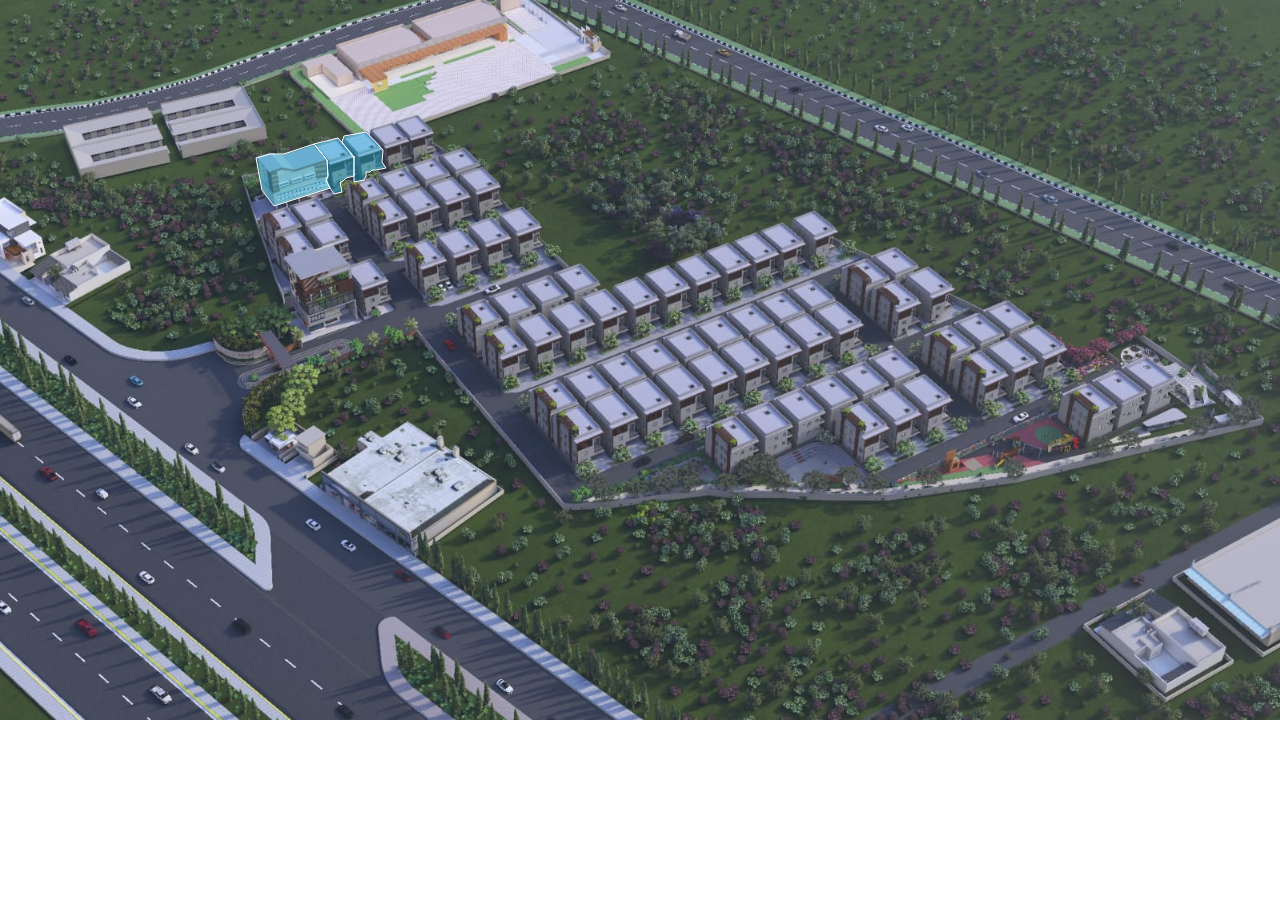
==== index.html @ a661bfbf "index added" ====
<!DOCTYPE html>
<html lang="en">

<head>
    <meta charset="UTF-8">
    <meta name="viewport" content="width=device-width, initial-scale=1.0">
    <title>Block</title>
    <link rel="stylesheet" href="/style.css">
</head>

<body>
    <div class="container">

        <div class="image-container">
            <img src="images/1.jpeg" alt="Map" id="image" style="width: 100vw; object-fit: cover;">
        </div>

        <div class="svg-container">
            <svg id="svg-container" xmlns="http://www.w3.org/2000/svg" viewBox="0 0 640 480">
            </svg>
        </div>
    </div>
    <script>
        const polygonsData = [
            {
                coordinates: [

                    { x: 128, y: 79 },
                    { x: 131, y: 95 },
                    { x: 137, y: 103 },
                    { x: 165, y: 94 },
                    { x: 165, y: 94 },
                    { x: 164, y: 92 },
                    { x: 163, y: 90 },
                    { x: 164, y: 88 },
                    { x: 163.5, y: 80 },
                    { x: 157, y: 72 },
                    { x: 142, y: 77 },
                    { x: 135, y: 77 },
                ],
                fill: "rgba(0,213,255,0.3)",
                stroke: "white",
                link: "villa.html",
            },
            {
                coordinates: [
                    { x: 165, y: 94 },
                    { x: 167, y: 97 },
                    { x: 171, y: 96 },
                    { x: 170, y: 91 },
                    { x: 171, y: 91 },
                    { x: 173, y: 89 },
                    { x: 177, y: 88 },
                    { x: 177, y: 79 },
                    { x: 176, y: 77 },
                    { x: 169, y: 69 },
                    { x: 157, y: 72 },
                    { x: 163.5, y: 80 },
                    { x: 164, y: 88 },
                    { x: 163, y: 90 },
                    { x: 164, y: 92 },
                    { x: 165, y: 94 },


                ],
                fill: "rgba(0,213,255,0.3)",
                stroke: "white",
            },
            {
                coordinates: [
                    { x: 172, y: 68 },
                    { x: 171, y: 71 },
                    { x: 177, y: 79 },
                    { x: 177, y: 78 },
                    { x: 177, y: 91 },
                    { x: 182, y: 90 },
                    { x: 183, y: 88 },
                    { x: 183, y: 86 },
                    { x: 185, y: 86 },
                    { x: 186, y: 85 },
                    { x: 188, y: 85 },
                    { x: 193, y: 84 },
                    { x: 191, y: 81 },
                    { x: 191.5, y: 75 },
                    { x: 183, y: 66 },
                ],
                fill: "rgba(0,213,255,0.3)",
                stroke: "white",
            },



        ];

        const svgContainer = document.getElementById('svg-container');

    </script>
    <script src="/main.js"></script>
</body>

</html>
---- style.css ----
@import url('https://fonts.googleapis.com/css2?family=Open+Sans:ital,wght@0,300..800;1,300..800&display=swap');

        body {
            margin: 0;
            padding: 0;
            font-family: 'century-gothic';
            overflow: hidden;
        }

        .container {
            position: relative;
            width: 100vw;
            height: 100vh;
            overflow: hidden;
        }

        .image-container {
            position: absolute;
            width: 100%;
            height: 100%;
        }

        .svg-container {
            position: absolute;
            top: 0;
            left: 0;
            width: 100%;
            height: 100%;
        }

        .svg-container polygon {
            transition: fill 0.3s ease;
        }

        .svg-container polygon:hover {
            fill: rgba(82, 194, 238, 0.7);
        }
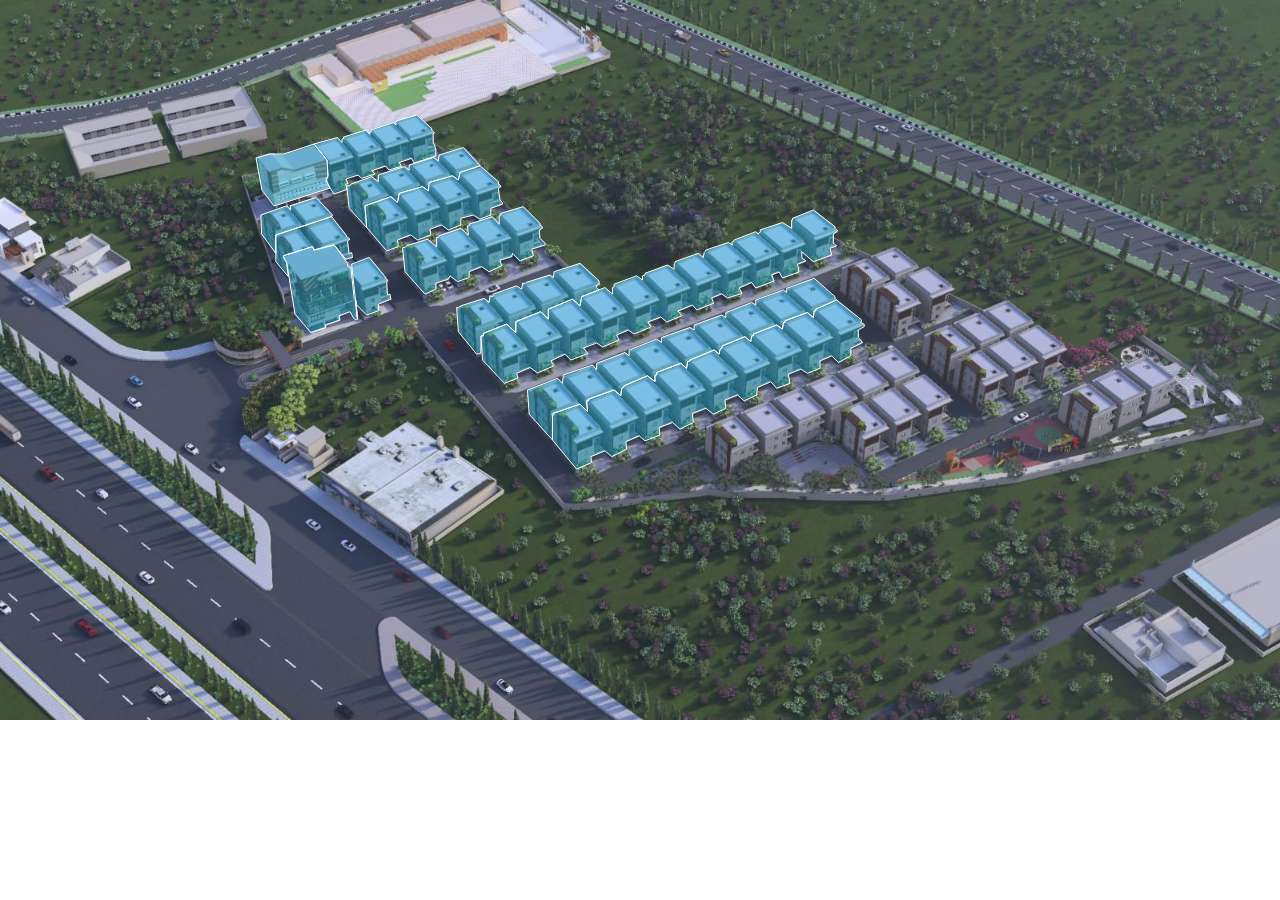
==== commit 592bbab1: "extended polygons" ====
--- a/index.html
+++ b/index.html
@@ -45,53 +45,344 @@
             {
                 coordinates: [
                     { x: 165, y: 94 },
+                    { x: 164, y: 92 },
+                    { x: 163, y: 90 },
+                    { x: 164, y: 88 },
+                    { x: 163.5, y: 80 },
+                    { x: 157, y: 72 },
+                    { x: 168.75, y: 68.75 },
+                    { x: 171, y: 71.25 },
+                    { x: 171, y: 69.58 },
+                    { x: 172.08, y: 69.17 },
+                    { x: 171.67, y: 68.55 },
+                    { x: 182.92, y: 65 },
+                    { x: 184.8, y: 67.08 },
+                    { x: 185, y: 66 },
+                    { x: 185.9, y: 65.6 },
+                    { x: 185.42, y: 65 },
+                    { x: 196.8, y: 61.25 },
+                    { x: 198, y: 62.5 },
+                    { x: 197.92, y: 61.25 },
+                    { x: 198.33, y: 60.42 },
+                    { x: 208.33, y: 57.5 },
+                    { x: 215.83, y: 64.17 },
+                    { x: 215.83, y: 65 },
+                    { x: 215.83, y: 65 },
+                    { x: 217.08, y: 66.25 },
+                    { x: 217.08, y: 66.67 },
+                    { x: 216.5, y: 66.7 },
+                    { x: 216.67, y: 71.25 },
+                    { x: 217.92, y: 74.5 },
+                    { x: 217.9, y: 78 },
+                    { x: 207.08, y: 81.5 },
+                    { x: 205.8, y: 79.2 },
+                    { x: 199.58, y: 81.25 },
+                    { x: 200.8, y: 83.2 },
+                    { x: 194.5, y: 85 },
+                    { x: 192.8, y: 83 },
+                    { x: 185.83, y: 85.42 },
+                    { x: 187.5, y: 87 },
+                    { x: 180.83, y: 89.17 },
+                    { x: 179, y: 87.5 },
+                    { x: 172.92, y: 89.5 },
+                    { x: 174, y: 91.7 },
+                    { x: 172.8, y: 92.2 },
+                    { x: 173.5, y: 94.7 },
                     { x: 167, y: 97 },
-                    { x: 171, y: 96 },
-                    { x: 170, y: 91 },
-                    { x: 171, y: 91 },
-                    { x: 173, y: 89 },
-                    { x: 177, y: 88 },
-                    { x: 177, y: 79 },
-                    { x: 176, y: 77 },
-                    { x: 169, y: 69 },
-                    { x: 157, y: 72 },
-                    { x: 163.5, y: 80 },
-                    { x: 164, y: 88 },
-                    { x: 163, y: 90 },
-                    { x: 164, y: 92 },
-                    { x: 165, y: 94 },
-
-
-                ],
-                fill: "rgba(0,213,255,0.3)",
-                stroke: "white",
-            },
-            {
-                coordinates: [
-                    { x: 172, y: 68 },
-                    { x: 171, y: 71 },
-                    { x: 177, y: 79 },
-                    { x: 177, y: 78 },
-                    { x: 177, y: 91 },
-                    { x: 182, y: 90 },
-                    { x: 183, y: 88 },
-                    { x: 183, y: 86 },
-                    { x: 185, y: 86 },
-                    { x: 186, y: 85 },
-                    { x: 188, y: 85 },
-                    { x: 193, y: 84 },
-                    { x: 191, y: 81 },
-                    { x: 191.5, y: 75 },
-                    { x: 183, y: 66 },
-                ],
-                fill: "rgba(0,213,255,0.3)",
-                stroke: "white",
-            },
-
-
-
-        ];
-
+                ],
+                fill: "rgba(0,213,255,0.3)",
+                stroke: "white",
+            },
+
+            {
+                coordinates: [
+                    { "x": 137.92, "y": 117.5 },
+                    { "x": 137.92, "y": 126.67 },
+                    { "x": 130.83, "y": 117.08 },
+                    { "x": 130.42, "y": 107.5 },
+                    { "x": 143.33, "y": 102.92 },
+                    { "x": 145.42, "y": 105 },
+                    { "x": 145, "y": 102.92 },
+                    { "x": 157.92, "y": 98.75 },
+                    { "x": 166.25, "y": 107.5 },
+                    { "x": 165.83, "y": 108.33 },
+                ],
+                fill: "rgba(0,213,255,0.3)",
+                stroke: "white",
+                link: "villa.html",
+            },
+            {
+                coordinates: [
+                    { "x": 144.17, "y": 138.33 },
+                    { "x": 137.92, "y": 130.83 },
+                    { "x": 137.92, "y": 126.67 },
+                    { "x": 137.92, "y": 117.5 },
+                    { "x": 165.83, "y": 108.33 },
+                    { "x": 173.33, "y": 117.92 },
+                    { "x": 173.33, "y": 118.33 },
+                    { "x": 175, "y": 119.58 },
+                    { "x": 173.75, "y": 120.42 },
+                    { "x": 174.58, "y": 127.08 },
+                    { "x": 175.83, "y": 126.25 },
+                    { "x": 176.25, "y": 128.75 },
+                    { "x": 172.92, "y": 129.58 },
+                    { "x": 167.08, "y": 122.5 },
+                    { "x": 157.08, "y": 125 },
+                    { "x": 156.25, "y": 123.33 },
+                    { "x": 141.67, "y": 127.92 },
+                    { "x": 142.08, "y": 129.17 },
+                    { "x": 143.33, "y": 131.25 }],
+                fill: "rgba(0,213,255,0.3)",
+                stroke: "white",
+                link: "villa.html",
+            },
+            {
+                coordinates: [
+                    { "x": 143.33, "y": 131.25 },
+                    { "x": 142.08, "y": 129.17 },
+                    { "x": 141.67, "y": 127.92 },
+                    { "x": 156.25, "y": 123.33 },
+                    { "x": 157.08, "y": 125 },
+                    { "x": 167.08, "y": 122.5 },
+                    { "x": 173.75, "y": 131.67 },
+                    { "x": 173.75, "y": 132.92 },
+                    { "x": 175.42, "y": 133.75 },
+                    { "x": 177.08, "y": 149.17 },
+                    { "x": 177.92, "y": 150 },
+                    { "x": 178.75, "y": 159.58 },
+                    { "x": 177.8, "y": 160 },
+                    { "x": 176.8, "y": 159 },
+                    { "x": 175, "y": 155.83 },
+                    { "x": 169.5, "y": 157.92 },
+                    { "x": 170, "y": 160 },
+                    { "x": 162.7, "y": 162.5 },
+                    { "x": 162.92, "y": 163.75 },
+                    { "x": 155.42, "y": 166.25 },
+                    { "x": 147.5, "y": 157.08 },
+                ],
+                fill: "rgba(0,213,255,0.3)",
+                stroke: "white",
+                link: "villa.html",
+            },
+
+            {
+                coordinates: [
+                    { "x": 177.77, "y": 150 },
+                    { "x": 178.75, "y": 159.58 },
+                    { "x": 175.83, "y": 132.08 },
+                    { "x": 184.58, "y": 128.75 },
+                    { "x": 192.5, "y": 138.33 },
+                    { "x": 192.92, "y": 139.17 },
+                    { "x": 193.75, "y": 140 },
+                    { "x": 193.75, "y": 140.42 },
+                    { "x": 193.33, "y": 140.83 },
+                    { "x": 193.75, "y": 147.5 },
+                    { "x": 195, "y": 147.08 },
+                    { "x": 195.42, "y": 149.58 },
+                    { "x": 189.17, "y": 152.08 },
+                    { "x": 189.17, "y": 155.42 },
+                    { "x": 183.33, "y": 157.5 },
+                    { "x": 178.33, "y": 152.5 },
+                ],
+                fill: "rgba(0,213,255,0.3)",
+                stroke: "white",
+                link: "villa.html",
+            },
+            {
+                coordinates: [
+
+                    { "x": 240, "y": 82.92 },
+                    { "x": 230, "y": 86.25 },
+                    { "x": 229.17, "y": 90 },
+                    { "x": 226.25, "y": 87.92 },
+                    { "x": 214.58, "y": 91.25 },
+                    { "x": 214.17, "y": 95.42 },
+                    { "x": 211.25, "y": 93.33 },
+                    { "x": 199.58, "y": 96.67 },
+                    { "x": 198.75, "y": 101.25 },
+                    { "x": 195.42, "y": 98.33 },
+                    { "x": 182.5, "y": 102.92 },
+                    { "x": 183.33, "y": 113.75 },
+                    { "x": 174.58, "y": 104.17 },
+                    { "x": 173.33, "y": 92.92 },
+                    { "x": 175, "y": 92.92 },
+                    { "x": 175.42, "y": 92.08 },
+                    { "x": 185.83, "y": 88.33 },
+                    { "x": 189.17, "y": 90.83 },
+                    { "x": 189.17, "y": 87.5 },
+                    { "x": 190.42, "y": 87.08 },
+                    { "x": 202.08, "y": 83.33 },
+                    { "x": 204.58, "y": 85 },
+                    { "x": 204.58, "y": 82.5 },
+                    { "x": 216.67, "y": 78.75 },
+                    { "x": 219.17, "y": 80.42 },
+                    { "x": 219.58, "y": 77.5 },
+                    { "x": 231.67, "y": 73.75 },
+                ],
+                fill: "rgba(0,213,255,0.3)",
+                stroke: "white",
+                link: "villa.html",
+            },
+            {
+                coordinates: [
+
+                    { "x": 240, "y": 82.92 },
+                    { "x": 230, "y": 86.25 },
+                    { "x": 229.17, "y": 90 },
+                    { "x": 226.25, "y": 87.92 },
+                    { "x": 214.58, "y": 91.25 },
+                    { "x": 214.17, "y": 95.42 },
+                    { "x": 211.25, "y": 93.33 },
+                    { "x": 199.58, "y": 96.67 },
+                    { "x": 198.75, "y": 101.25 },
+                    { "x": 195.42, "y": 98.33 },
+                    { "x": 182.5, "y": 102.92 },
+                    { "x": 183.33, "y": 113.75 },
+                    { "x": 193.33, "y": 125.42 }, { "x": 199.17, "y": 123.33 }, { "x": 198.75, "y": 120 }, { "x": 205.42, "y": 117.5 }, { "x": 208.75, "y": 120 }, { "x": 215.42, "y": 117.5 }, { "x": 215, "y": 114.58 }, { "x": 220.83, "y": 112.5 }, { "x": 224.17, "y": 115 }, { "x": 230.42, "y": 112.5 }, { "x": 230.42, "y": 109.17 }, { "x": 236.67, "y": 107.5 }, { "x": 240, "y": 109.58 }, { "x": 245.42, "y": 107.5 }, { "x": 245.42, "y": 104.17 }, { "x": 251.25, "y": 102.08 }, { "x": 251.25, "y": 101.25 }, { "x": 250, "y": 100 }, { "x": 249.17, "y": 94.17 }, { "x": 250.42, "y": 93.33 }, { "x": 250, "y": 92.5 }, { "x": 249.17, "y": 92.08 }, { "x": 249.17, "y": 90.83 },
+                ],
+                fill: "rgba(0,213,255,0.3)",
+                stroke: "white",
+                link: "villa.html",
+            },
+
+            {
+                coordinates: [{ "x": 261.67, "y": 103.33 }, { "x": 250.42, "y": 106.67 }, { "x": 250.42, "y": 107.5 }, { "x": 249.58, "y": 107.92 }, { "x": 249.58, "y": 112.08 }, { "x": 246.25, "y": 108.33 }, { "x": 234.58, "y": 112.08 }, { "x": 234.58, "y": 112.92 }, { "x": 233.75, "y": 112.92 }, { "x": 234.17, "y": 117.5 }, { "x": 230.42, "y": 114.17 }, { "x": 219.58, "y": 117.92 }, { "x": 219.17, "y": 118.75 }, { "x": 218.33, "y": 118.75 }, { "x": 218.33, "y": 123.33 }, { "x": 213.75, "y": 119.58 }, { "x": 203.33, "y": 122.92 }, { "x": 202.5, "y": 123.75 }, { "x": 201.25, "y": 123.75 }, { "x": 202.5, "y": 135.83 }, { "x": 212.5, "y": 147.08 }, { "x": 217.92, "y": 144.58 }, { "x": 217.92, "y": 141.67 }, { "x": 224.17, "y": 139.58 }, { "x": 225, "y": 137.92 }, { "x": 228.75, "y": 140.83 }, { "x": 234.58, "y": 138.75 }, { "x": 234.58, "y": 135.83 }, { "x": 240.83, "y": 133.33 }, { "x": 244.58, "y": 135.83 }, { "x": 250.83, "y": 132.92 }, { "x": 250, "y": 130 }, { "x": 255.83, "y": 128.33 }, { "x": 256.25, "y": 126.67 }, { "x": 260, "y": 130.42 }, { "x": 266.67, "y": 127.92 }, { "x": 265.83, "y": 124.58 }, { "x": 272.5, "y": 122.5 }, { "x": 272.5, "y": 121.67 }, { "x": 270, "y": 119.17 }, { "x": 269.58, "y": 115 }, { "x": 271.25, "y": 114.17 }, { "x": 270.83, "y": 112.92 }, { "x": 270, "y": 112.5 }, { "x": 270, "y": 111.67 }],
+                fill: "rgba(0,213,255,0.3)",
+                stroke: "white",
+                link: "villa.html",
+            },
+
+
+            {
+                coordinates: [{ "x": 290, "y": 131.67 }, { "x": 277.08, "y": 135.83 }, { "x": 276.67, "y": 138.75 }, { "x": 275, "y": 137.5 }, { "x": 262.92, "y": 141.25 }, { "x": 262.5, "y": 141.67 }, { "x": 261.25, "y": 141.67 }, { "x": 260.83, "y": 144.58 }, { "x": 258.33, "y": 142.92 }, { "x": 246.67, "y": 147.08 }, { "x": 246.25, "y": 148.33 }, { "x": 245, "y": 147.92 }, { "x": 244.58, "y": 151.25 }, { "x": 242.08, "y": 149.17 }, { "x": 230.42, "y": 152.92 }, { "x": 230.42, "y": 153.33 }, { "x": 229.58, "y": 153.33 }, { "x": 229.17, "y": 153.75 }, { "x": 228.33, "y": 153.75 }, { "x": 229.17, "y": 165.83 }, { "x": 238.33, "y": 177.08 }, { "x": 240.42, "y": 176.67 },
+
+
+                { "x": 240.5, "y": 168 }, { "x": 241.67, "y": 167.92 }, { "x": 241.67, "y": 166.67 }, { "x": 253.33, "y": 162.08 }, { "x": 257.92, "y": 166.25 }, { "x": 257.92, "y": 160.83 }, { "x": 270.42, "y": 155.83 }, { "x": 274.17, "y": 159.58 }, { "x": 274.17, "y": 154.58 }, { "x": 286.25, "y": 149.58 }, { "x": 290, "y": 152.92 }, { "x": 290.83, "y": 148.33 }, { "x": 299.58, "y": 145 }, { "x": 298.33, "y": 143.75 }, { "x": 297.92, "y": 142.92 }, { "x": 299.58, "y": 142.08 }, { "x": 299.58, "y": 140.83 }, { "x": 299.17, "y": 140 }],
+                fill: "rgba(0,213,255,0.3)",
+                stroke: "white",
+                link: "villa.html",
+            },
+
+            {
+                coordinates: [
+                    { "x": 241.25, "y": 180 },
+                    { "x": 240.5, "y": 168 },
+                    { "x": 241.67, "y": 167.92 },
+                    { "x": 241.67, "y": 166.67 },
+                    { "x": 253.33, "y": 162.08 },
+                    { "x": 257.92, "y": 166.25 },
+                    { "x": 257.92, "y": 160.83 },
+                    { "x": 270.42, "y": 155.83 },
+                    { "x": 274.17, "y": 159.58 },
+                    { "x": 274.17, "y": 154.58 },
+                    { "x": 286.25, "y": 149.58 },
+                    { "x": 290, "y": 152.92 },
+                    { "x": 290.83, "y": 148.33 },
+                    { "x": 302.5, "y": 143.75 },
+                    { "x": 306.25, "y": 147.08 },
+                    { "x": 306.25, "y": 143.75 },
+                    { "x": 307.08, "y": 143.33 },
+                    { "x": 307.08, "y": 142.08 },
+                    { "x": 318.33, "y": 137.92 },
+                    { "x": 321.25, "y": 140 },
+                    { "x": 321.25, "y": 137.92 },
+                    { "x": 322.5, "y": 137.5 },
+                    { "x": 322.5, "y": 136.67 },
+                    { "x": 333.75, "y": 132.5 },
+                    { "x": 337.08, "y": 134.58 },
+                    { "x": 337.08, "y": 132.08 },
+                    { "x": 337.5, "y": 131.67 },
+                    { "x": 337.5, "y": 130.83 },
+                    { "x": 349.17, "y": 126.67 },
+                    { "x": 351.67, "y": 128.75 },
+                    { "x": 352.08, "y": 126.25 },
+                    { "x": 352.5, "y": 125.83 },
+                    { "x": 352.92, "y": 125 },
+                    { "x": 364.17, "y": 121.25 },
+                    { "x": 366.25, "y": 122.5 },
+                    { "x": 365.83, "y": 121.25 },
+                    { "x": 366.67, "y": 120.83 },
+                    { "x": 367.08, "y": 120 },
+                    { "x": 377.92, "y": 115.83 },
+                    { "x": 379.17, "y": 117.08 },
+                    { "x": 379.58, "y": 116.25 },
+                    { "x": 380.42, "y": 115.83 },
+                    { "x": 380, "y": 115 },
+                    { "x": 391.25, "y": 111.25 },
+                    { "x": 395.83, "y": 114.17 },
+                    { "x": 395.83, "y": 110 },
+                    { "x": 396.25, "y": 110 },
+                    { "x": 396.25, "y": 109.17 },
+                    { "x": 406.67, "y": 105 },
+                    { "x": 417.5, "y": 113.33 }, { "x": 417.5, "y": 114.17 }, { "x": 418.75, "y": 115.42 }, { "x": 418.33, "y": 115.83 }, { "x": 416.67, "y": 117.08 }, { "x": 416.67, "y": 121.67 }, { "x": 418.33, "y": 122.92 }, { "x": 415, "y": 124.17 }, { "x": 415.83, "y": 127.5 }, { "x": 406.67, "y": 130.83 }, { "x": 400.83, "y": 125.83 }, { "x": 401, "y": 129 }, { "x": 402.92, "y": 130.42 }, { "x": 398.75, "y": 132.08 }, { "x": 399.5, "y": 136 }, { "x": 391.25, "y": 139 }, { "x": 389.5, "y": 136 },
+                    { "x": 385.83, "y": 137.5 },
+                    { "x": 387, "y": 140.5 },
+                    { "x": 377.92, "y": 144 },
+                    { "x": 375.83, "y": 141.25 },
+                    { "x": 369.58, "y": 144 },
+                    { "x": 371, "y": 146.67 },
+                    { "x": 363.75, "y": 149 },
+                    { "x": 360.83, "y": 146.9 },
+                    { "x": 355.83, "y": 149 },
+                    { "x": 356.8, "y": 151.67 },
+                    { "x": 348.33, "y": 155 },
+                    { "x": 346.25, "y": 152.5 },
+                    { "x": 339, "y": 155.5 },
+                    { "x": 340.9, "y": 157.9 },
+                    { "x": 333.33, "y": 161 },
+                    { "x": 330.42, "y": 158.5 },
+                    { "x": 324, "y": 161 },
+                    { "x": 325.42, "y": 163.5 },
+                    { "x": 317, "y": 167 },
+                    { "x": 314.17, "y": 165 },
+                    { "x": 308.33, "y": 167.5 },
+                    { "x": 309.5, "y": 170 },
+                    { "x": 301.25, "y": 173.5 },
+                    { "x": 298.33, "y": 171.5 },
+                    { "x": 291.67, "y": 174 },
+                    { "x": 294, "y": 176.8 },
+                    { "x": 285.42, "y": 180 },
+                    { "x": 282.5, "y": 177.08 },
+                    { "x": 275.42, "y": 180.42 },
+                    { "x": 276.83, "y": 183 },
+                    { "x": 268.75, "y": 186.42 },
+                    { "x": 265, "y": 183.75 },
+                    { "x": 258.33, "y": 186.67 },
+                    { "x": 259, "y": 189 },
+                    { "x": 252.25, "y": 191.67 },
+                ],
+                fill: "rgba(0,213,255,0.3)",
+                stroke: "white",
+                link: "villa.html",
+            },
+
+            {
+                coordinates:
+
+                    [{ "x": 264.58, "y": 207.08 }, { "x": 263.75, "y": 195 }, { "x": 278.75, "y": 189.17 }, { "x": 281.25, "y": 191.67 }, { "x": 281.67, "y": 187.5 }, { "x": 296.25, "y": 182.5 }, { "x": 298.33, "y": 185 }, { "x": 298.33, "y": 181.67 }, { "x": 312.5, "y": 176.25 }, { "x": 314.58, "y": 177.92 }, { "x": 314.58, "y": 175 }, { "x": 328.33, "y": 169.58 }, { "x": 330.83, "y": 171.25 }, { "x": 330.83, "y": 168.75 }, { "x": 345, "y": 163.75 }, { "x": 347.08, "y": 165 }, { "x": 347.08, "y": 162.5 }, { "x": 360.83, "y": 157.5 }, { "x": 362.92, "y": 158.75 }, { "x": 362.92, "y": 156.25 }, { "x": 375.83, "y": 151.25 }, { "x": 377.92, "y": 152.5 }, { "x": 377.92, "y": 150 }, { "x": 391.67, "y": 145 }, { "x": 393.33, "y": 146.25 }, { "x": 393.33, "y": 144.17 }, { "x": 407.08, "y": 139.17 }, { "x": 417.5, "y": 148.33 }, { "x": 417.5, "y": 149.17 }, { "x": 418.33, "y": 150 },
+
+
+                    { "x": 407.92, "y": 154.58 }, { "x": 407.92, "y": 155.42 }, { "x": 407.08, "y": 155.42 }, { "x": 406.67, "y": 158.75 }, { "x": 403.75, "y": 156.25 }, { "x": 392.5, "y": 160.42 }, { "x": 392.5, "y": 161.25 }, { "x": 391.67, "y": 161.25 }, { "x": 391.25, "y": 164.58 }, { "x": 388.33, "y": 162.5 }, { "x": 376.67, "y": 167.08 }, { "x": 376.67, "y": 167.92 }, { "x": 375.83, "y": 167.92 }, { "x": 375.42, "y": 170.83 }, { "x": 372.5, "y": 168.33 }, { "x": 361.25, "y": 172.92 }, { "x": 360.83, "y": 174.17 }, { "x": 360, "y": 174.58 }, { "x": 359.58, "y": 177.08 }, { "x": 357.08, "y": 175 }, { "x": 345, "y": 180 }, { "x": 345, "y": 180.42 }, { "x": 343.75, "y": 180.83 }, { "x": 343.33, "y": 184.17 }, { "x": 340.42, "y": 181.67 }, { "x": 328.33, "y": 186.25 }, { "x": 328.33, "y": 187.5 }, { "x": 327.5, "y": 187.5 }, { "x": 327.5, "y": 190.83 }, { "x": 323.75, "y": 187.92 }, { "x": 312.08, "y": 192.92 }, { "x": 311.67, "y": 193.75 }, { "x": 310.83, "y": 194.17 }, { "x": 310.42, "y": 197.92 }, { "x": 307.08, "y": 195 }, { "x": 294.17, "y": 199.58 }, { "x": 294.17, "y": 200.42 }, { "x": 293.33, "y": 200.42 }, { "x": 293.75, "y": 205.83 }, { "x": 290, "y": 202.08 }, { "x": 276.67, "y": 206.67 }, { "x": 276.67, "y": 207.5 }, { "x": 276.25, "y": 207.5 }, { "x": 276.25, "y": 220 }
+                    ],
+                fill: "rgba(0,213,255,0.3)",
+                stroke: "white",
+                link: "villa.html",
+            },
+
+            {
+                coordinates:
+
+                    [{ "x": 418.33, "y": 150 },
+                    { "x": 407.92, "y": 154.58 }, { "x": 407.92, "y": 155.42 }, { "x": 407.08, "y": 155.42 }, { "x": 406.67, "y": 158.75 }, { "x": 403.75, "y": 156.25 }, { "x": 392.5, "y": 160.42 }, { "x": 392.5, "y": 161.25 }, { "x": 391.67, "y": 161.25 }, { "x": 391.25, "y": 164.58 }, { "x": 388.33, "y": 162.5 }, { "x": 376.67, "y": 167.08 }, { "x": 376.67, "y": 167.92 }, { "x": 375.83, "y": 167.92 }, { "x": 375.42, "y": 170.83 }, { "x": 372.5, "y": 168.33 }, { "x": 361.25, "y": 172.92 }, { "x": 360.83, "y": 174.17 }, { "x": 360, "y": 174.58 }, { "x": 359.58, "y": 177.08 }, { "x": 357.08, "y": 175 }, { "x": 345, "y": 180 }, { "x": 345, "y": 180.42 }, { "x": 343.75, "y": 180.83 }, { "x": 343.33, "y": 184.17 }, { "x": 340.42, "y": 181.67 }, { "x": 328.33, "y": 186.25 }, { "x": 328.33, "y": 187.5 }, { "x": 327.5, "y": 187.5 }, { "x": 327.5, "y": 190.83 }, { "x": 323.75, "y": 187.92 }, { "x": 312.08, "y": 192.92 }, { "x": 311.67, "y": 193.75 }, { "x": 310.83, "y": 194.17 }, { "x": 310.42, "y": 197.92 }, { "x": 307.08, "y": 195 }, { "x": 294.17, "y": 199.58 }, { "x": 294.17, "y": 200.42 }, { "x": 293.33, "y": 200.42 }, { "x": 293.75, "y": 205.83 }, { "x": 290, "y": 202.08 }, { "x": 276.67, "y": 206.67 }, { "x": 276.67, "y": 207.5 }, { "x": 276.25, "y": 207.5 }, { "x": 276.25, "y": 220 }
+                        , { "x": 288.33, "y": 234.58 }, { "x": 295.83, "y": 231.25 }, { "x": 295.42, "y": 228.33 }, { "x": 302.5, "y": 225.42 }, { "x": 305.83, "y": 228.33 }, { "x": 313.33, "y": 224.58 }, { "x": 312.92, "y": 220.83 }, { "x": 319.58, "y": 217.92 }, { "x": 322.5, "y": 220.42 }, { "x": 330, "y": 217.5 }, { "x": 329.58, "y": 213.75 }, { "x": 336.25, "y": 211.25 }, { "x": 340, "y": 214.58 }, { "x": 346.67, "y": 211.25 }, { "x": 346.25, "y": 206.67 }, { "x": 352.92, "y": 204.17 }, { "x": 356.67, "y": 207.08 }, { "x": 362.92, "y": 204.17 }, { "x": 362.5, "y": 200 }, { "x": 368.75, "y": 197.5 }, { "x": 372.08, "y": 200.42 }, { "x": 378.33, "y": 197.5 }, { "x": 378.75, "y": 193.75 }, { "x": 385.42, "y": 190.83 }, { "x": 388.33, "y": 194.17 }, { "x": 395, "y": 191.67 }, { "x": 394.17, "y": 187.08 }, { "x": 400.42, "y": 184.58 }, { "x": 403.75, "y": 186.67 }, { "x": 410, "y": 184.17 }, { "x": 410, "y": 180.42 }, { "x": 415.83, "y": 177.92 }, { "x": 419.17, "y": 181.25 }, { "x": 425.42, "y": 177.92 }, { "x": 425.42, "y": 174.17 }, { "x": 431.25, "y": 171.25 }, { "x": 429.17, "y": 168.75 }, { "x": 429.17, "y": 166.25 }, { "x": 429.17, "y": 165 }, { "x": 432.08, "y": 163.33 }, { "x": 432.08, "y": 162.08 }, { "x": 430.42, "y": 161.25 }, { "x": 430.83, "y": 160 }
+                    ],
+                fill: "rgba(0,213,255,0.3)",
+                stroke: "white",
+                link: "villa.html",
+            },
+
+
+        ]
         const svgContainer = document.getElementById('svg-container');
 
     </script>
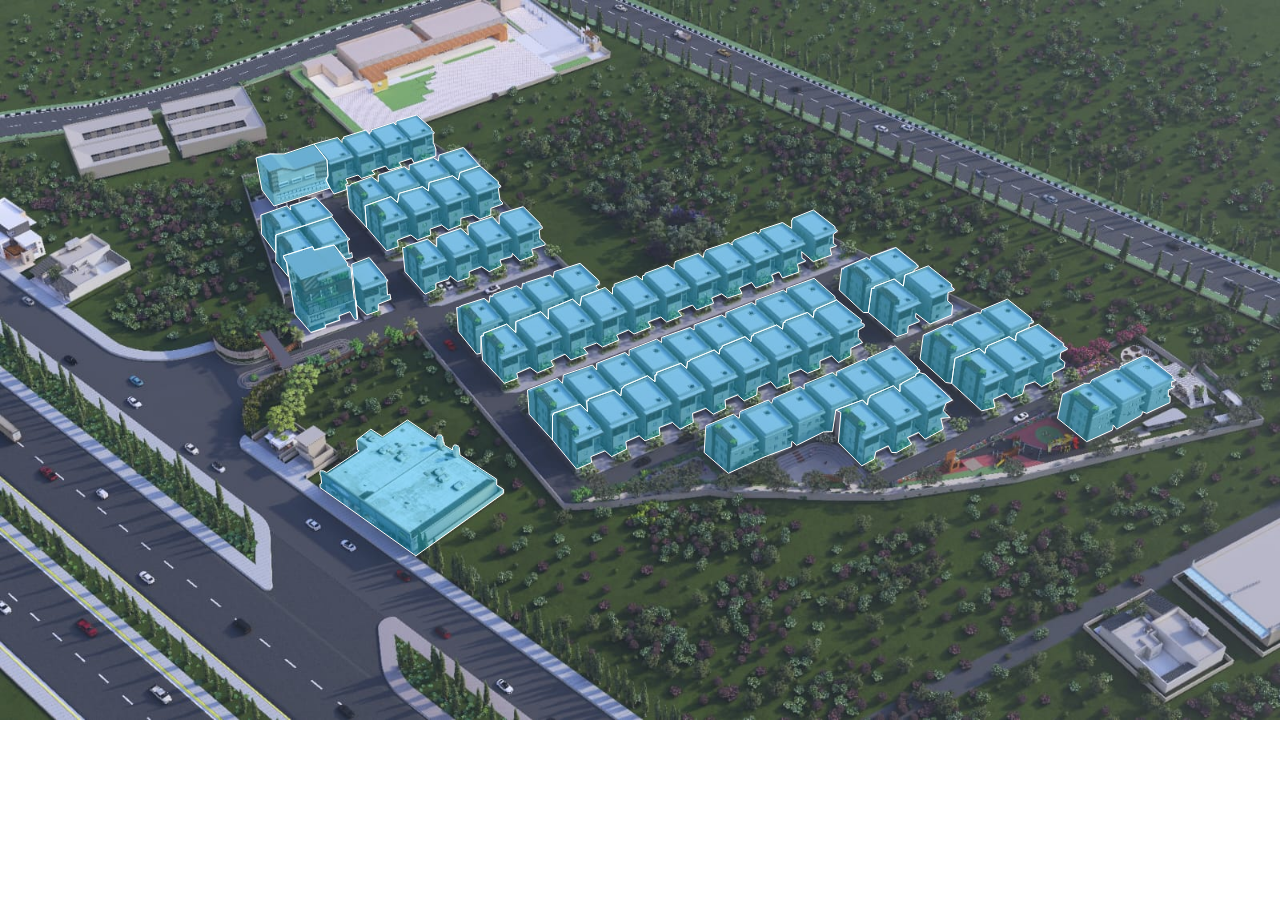
==== commit c9ba2a86: "total polygons" ====
--- a/index.html
+++ b/index.html
@@ -9,6 +9,9 @@
 </head>
 
 <body>
+    <div id="landscapeAlert">
+        <p>Please turn your device to landscape mode to view this website properly.</p>
+    </div>
     <div class="container">
 
         <div class="image-container">
@@ -381,6 +384,107 @@
                 link: "villa.html",
             },
 
+            {
+                coordinates:
+
+                    [{ "x": 352.08, "y": 226.25 }, { "x": 352.92, "y": 212.92 }, { "x": 366.67, "y": 207.08 }, { "x": 369.58, "y": 209.17 }, { "x": 370, "y": 205.83 }, { "x": 384.17, "y": 200 }, { "x": 385.83, "y": 201.67 }, { "x": 386.67, "y": 199.17 }, { "x": 400, "y": 193.33 }, { "x": 402.08, "y": 194.58 }, { "x": 402.08, "y": 192.08 }, { "x": 416.25, "y": 186.25 }, { "x": 418.33, "y": 187.92 }, { "x": 418.33, "y": 185.83 }, { "x": 432.08, "y": 179.58 }, { "x": 433.33, "y": 180.42 }, { "x": 433.75, "y": 179.17 }, { "x": 447.5, "y": 172.92 }, { "x": 458.75, "y": 183.75 }, { "x": 458.75, "y": 184.58 }, { "x": 460, "y": 185 }, { "x": 459.58, "y": 186.25 }, { "x": 457.92, "y": 187.08 }, { "x": 457.92, "y": 187.92 }, { "x": 450.83, "y": 191.67 }, { "x": 450.83, "y": 192.08 }, { "x": 450, "y": 192.08 }, { "x": 450, "y": 195.83 }, { "x": 446.67, "y": 192.92 }, { "x": 435, "y": 197.92 }, { "x": 435, "y": 198.75 }, { "x": 434.17, "y": 199.17 }, { "x": 433.75, "y": 202.5 }, { "x": 431.25, "y": 200 }, { "x": 417.92, "y": 205 }, { "x": 416.25, "y": 215.83 }, { "x": 414.58, "y": 215.83 }, { "x": 411.67, "y": 216 }, { "x": 398.33, "y": 222.67 }, { "x": 396.25, "y": 220.83 }, { "x": 395.83, "y": 220.83 }, { "x": 395.83, "y": 223.33 }, { "x": 382.5, "y": 228.33 }, { "x": 364.17, "y": 236.67 }],
+                fill: "rgba(0,213,255,0.3)",
+                stroke: "white",
+                link: "villa.html",
+            },
+            {
+                coordinates:
+
+                    [{ "x": 459.58, "y": 186.25 }, { "x": 457.92, "y": 187.08 }, { "x": 457.92, "y": 187.92 }, { "x": 450.83, "y": 191.67 }, { "x": 450.83, "y": 192.08 }, { "x": 450, "y": 192.08 }, { "x": 450, "y": 195.83 }, { "x": 446.67, "y": 192.92 }, { "x": 435, "y": 197.92 }, { "x": 435, "y": 198.75 }, { "x": 434.17, "y": 199.17 }, { "x": 433.75, "y": 202.5 }, { "x": 431.25, "y": 200 }, { "x": 417.92, "y": 205 }, { "x": 420.42, "y": 206.25 }, { "x": 419.17, "y": 221.25 }, { "x": 430.83, "y": 232.92 }, { "x": 437.08, "y": 229.58 }, { "x": 437.92, "y": 225.83 }, { "x": 444.17, "y": 222.92 }, { "x": 445.83, "y": 226.25 }, { "x": 448.33, "y": 226.25 }, { "x": 455.83, "y": 222.08 }, { "x": 453.75, "y": 218.75 }, { "x": 459.17, "y": 216.25 }, { "x": 462.5, "y": 219.58 }, { "x": 471.67, "y": 214.58 }, { "x": 470.42, "y": 209.17 }, { "x": 475, "y": 208.75 }, { "x": 471.67, "y": 205.42 }, { "x": 472.92, "y": 201.67 }, { "x": 476.25, "y": 200 }, { "x": 462.5, "y": 187.08 },],
+                fill: "rgba(0,213,255,0.3)",
+                stroke: "white",
+                link: "villa.html",
+            },
+
+            {
+                coordinates:
+
+                    [{ "x": 419.58, "y": 145 }, { "x": 420.83, "y": 134.17 }, { "x": 421.67, "y": 134.58 }, { "x": 422.08, "y": 133.75 }, { "x": 433.33, "y": 128.75 }, { "x": 435, "y": 130 }, { "x": 435.42, "y": 128.33 }, { "x": 447.92, "y": 123.75 }, { "x": 458.33, "y": 132.08 }, { "x": 458.33, "y": 132.5 }, { "x": 459.17, "y": 132.92 }, { "x": 459.17, "y": 133.33 }, { "x": 457.08, "y": 135 },
+
+
+                    { "x": 457, "y": 135.83 }, { "x": 452.5, "y": 137.5 }, { "x": 451.67, "y": 143 }, { "x": 447.08, "y": 139.5 }, { "x": 437.08, "y": 143.33 }, { "x": 437.08, "y": 144.17 }, { "x": 435.83, "y": 144.17 }, { "x": 434.17, "y": 156.25 }, { "x": 431.67, "y": 156.25 }],
+                fill: "rgba(0,213,255,0.3)",
+                stroke: "white",
+                link: "villa.html",
+            },
+
+            {
+                coordinates:
+
+                    [
+                        { "x": 434.17, "y": 156.25 },
+                        { "x": 435.83, "y": 144.17 },
+                        { "x": 437.08, "y": 144.17 },
+                        { "x": 437.08, "y": 143.33 },
+                        { "x": 447.08, "y": 139.5 },
+                        { "x": 451.67, "y": 143 },
+                        { "x": 452.5, "y": 137.5 },
+                        { "x": 464.17, "y": 132.92 }, { "x": 475.83, "y": 142.08 }, { "x": 475.83, "y": 143.5 }, { "x": 477.08, "y": 144.5 }, { "x": 477.08, "y": 145.2 }, { "x": 474, "y": 146.25 }, { "x": 473.8, "y": 150.42 }, { "x": 476.3, "y": 152.5 }, { "x": 475.83, "y": 157.5 }, { "x": 465, "y": 162.08 }, { "x": 457.92, "y": 156.67 }, { "x": 457.8, "y": 158.75 }, { "x": 459.6, "y": 160 }, { "x": 459.58, "y": 160.83 }, { "x": 454.17, "y": 163 }, { "x": 453.75, "y": 166.5 }, { "x": 448.5, "y": 168.33 },
+
+                    ],
+                fill: "rgba(0,213,255,0.3)",
+                stroke: "white",
+                link: "villa.html",
+            },
+            {
+                coordinates:
+
+                    [{ "x": 460, "y": 179.58 }, { "x": 461.67, "y": 167.5 }, { "x": 473.75, "y": 162.08 }, { "x": 474.17, "y": 162.5 }, { "x": 475.42, "y": 162.08 }, { "x": 476.25, "y": 162.92 }, { "x": 476.67, "y": 161.25 }, { "x": 488.75, "y": 156.25 }, { "x": 490.42, "y": 156.67 }, { "x": 490.83, "y": 155 }, { "x": 503.75, "y": 149.58 }, { "x": 515.83, "y": 159.17 }, { "x": 515.83, "y": 159.58 }, { "x": 515.83, "y": 160.42 }, { "x": 516.67, "y": 160.42 }, { "x": 516.67, "y": 161.25 },
+
+                    { "x": 514.58, "y": 162.08 }, { "x": 514.58, "y": 163.75 }, { "x": 508.33, "y": 166.67 }, { "x": 508.33, "y": 167.5 }, { "x": 507.92, "y": 167.92 }, { "x": 507.92, "y": 170.42 }, { "x": 504.58, "y": 168.33 }, { "x": 493.75, "y": 172.92 }, { "x": 493.75, "y": 173.75 }, { "x": 492.92, "y": 174.17 }, { "x": 492.5, "y": 176.67 }, { "x": 489.58, "y": 174.17 }, { "x": 477.5, "y": 179.17 }, { "x": 475.83, "y": 191.67 }, { "x": 472.92, "y": 191.25 }
+                    ],
+                fill: "rgba(0,213,255,0.3)",
+                stroke: "white",
+                link: "villa.html",
+            },
+
+            {
+                coordinates:
+
+                    [
+                        { "x": 519.17, "y": 162.08 }, { "x": 531.67, "y": 171.67 }, { "x": 531.67, "y": 172.92 }, { "x": 533.75, "y": 174.17 }, { "x": 533.75, "y": 174.58 }, { "x": 530.42, "y": 176.25 }, { "x": 530, "y": 179.17 }, { "x": 532.5, "y": 181.25 }, { "x": 532.08, "y": 183.75 }, { "x": 526.25, "y": 186.67 }, { "x": 526.67, "y": 190.42 }, { "x": 520.83, "y": 193.33 }, { "x": 517.5, "y": 190.83 }, { "x": 512.5, "y": 192.5 }, { "x": 511.25, "y": 197.08 }, { "x": 505.83, "y": 199.17 }, { "x": 503.33, "y": 196.67 }, { "x": 496.67, "y": 199.58 }, { "x": 497.5, "y": 203.75 }, { "x": 490.83, "y": 205.42 }, { "x": 490.83, "y": 205.42 }, { "x": 490.83, "y": 205.42 }, { "x": 490.83, "y": 205.42 }, { "x": 490.83, "y": 205.42 }, { "x": 490.83, "y": 205.42 },
+                        { "x": 475.83, "y": 191.67 },
+                        { "x": 477.5, "y": 179.17 },
+                        { "x": 489.58, "y": 174.17 },
+                        { "x": 492.5, "y": 176.67 },
+                        { "x": 492.92, "y": 174.17 },
+                        { "x": 493.75, "y": 173.75 },
+                        { "x": 493.75, "y": 172.92 },
+                        { "x": 504.58, "y": 168.33 },
+                        { "x": 507.92, "y": 170.42 },
+                        { "x": 507.92, "y": 167.92 },
+                        { "x": 508.33, "y": 167.5 },
+                        { "x": 508.33, "y": 166.67 },
+                    ],
+                fill: "rgba(0,213,255,0.3)",
+                stroke: "white",
+                link: "villa.html",
+            },
+
+            {
+                coordinates:
+                    [
+                        { "x": 528.75, "y": 209.17 }, { "x": 531.25, "y": 197.08 }, { "x": 542.5, "y": 191.67 }, { "x": 544.58, "y": 191.67 }, { "x": 545, "y": 191.67 }, { "x": 545.83, "y": 190 }, { "x": 557.5, "y": 184.58 }, { "x": 558.75, "y": 184.58 }, { "x": 560, "y": 184.58 }, { "x": 560, "y": 183.33 }, { "x": 571.67, "y": 177.92 }, { "x": 573.75, "y": 178.33 }, { "x": 586.67, "y": 188.33 }, { "x": 586.25, "y": 189.17 }, { "x": 587.92, "y": 190 }, { "x": 587.5, "y": 190.42 }
+                        , { "x": 585.83, "y": 190.83 }, { "x": 585.83, "y": 193.33 }, { "x": 587.08, "y": 192.92 }, { "x": 587.08, "y": 193.75 }, { "x": 584.17, "y": 195 }, { "x": 584.17, "y": 198.33 }, { "x": 585, "y": 197.92 }, { "x": 585, "y": 201.25 }, { "x": 573.33, "y": 206.67 }, { "x": 571.25, "y": 205.83 }, { "x": 570.83, "y": 207.5 }, { "x": 558.33, "y": 214.58 }, { "x": 556.67, "y": 212.5 }, { "x": 556.25, "y": 215 }, { "x": 543.33, "y": 220.83 },
+                    ],
+                fill: "rgba(0,213,255,0.3)",
+                stroke: "white",
+                link: "villa.html",
+            },
+
+            {
+                coordinates:
+                    [{ "x": 160, "y": 243.75 }, { "x": 160, "y": 243.33 }, { "x": 160, "y": 242.08 }, { "x": 160.83, "y": 241.67 }, { "x": 160.42, "y": 237.92 }, { "x": 160, "y": 237.5 }, { "x": 160, "y": 235.42 }, { "x": 160.83, "y": 235.42 }, { "x": 161.67, "y": 235.42 }, { "x": 163.33, "y": 236.25 }, { "x": 179.58, "y": 225.42 }, { "x": 178.75, "y": 225 }, { "x": 178.33, "y": 220 }, { "x": 185.42, "y": 214.58 }, { "x": 191.25, "y": 218.33 }, { "x": 203.75, "y": 210 }, { "x": 217.92, "y": 219.58 }, { "x": 217.92, "y": 218.75 }, { "x": 218.33, "y": 218.33 }, { "x": 218.75, "y": 217.5 }, { "x": 220.83, "y": 217.5 }, { "x": 220.83, "y": 217.92 }, { "x": 221.25, "y": 218.33 }, { "x": 221.67, "y": 221.25 }, { "x": 222.08, "y": 221.25 }, { "x": 222.08, "y": 222.5 }, { "x": 226.25, "y": 225 }, { "x": 226.25, "y": 223.75 }, { "x": 226.67, "y": 223.33 }, { "x": 227.08, "y": 222.5 }, { "x": 228.33, "y": 222.5 }, { "x": 228.33, "y": 222.92 }, { "x": 229.17, "y": 222.92 }, { "x": 229.17, "y": 223.33 }, { "x": 229.58, "y": 223.75 }, { "x": 230, "y": 227.5 }, { "x": 248.33, "y": 239.58 }, { "x": 248.33, "y": 242.5 }, { "x": 251.67, "y": 244.58 }, { "x": 251.67, "y": 246.67 }, { "x": 207.92, "y": 277.92 }],
+                fill: "rgba(0,213,255,0.3)",
+                stroke: "white",
+                link: "villa.html",
+            },
+
 
         ]
         const svgContainer = document.getElementById('svg-container');
--- a/style.css
+++ b/style.css
@@ -37,3 +37,27 @@
         }
 
 
+#landscapeAlert {
+    position: fixed;
+    top: 0;
+    left: 0;
+    width: 100%;
+    height: 100%;
+    background: black;
+    color: white;
+    display: none;
+    align-items: center;
+    justify-content: center;
+    text-align: center;
+    z-index: 9999;
+    padding: 20px;
+    font-size: 18px;
+}
+
+#landscapeAlert.show {
+    display: flex;
+}
+
+.container.hidden {
+    display: none;
+}
